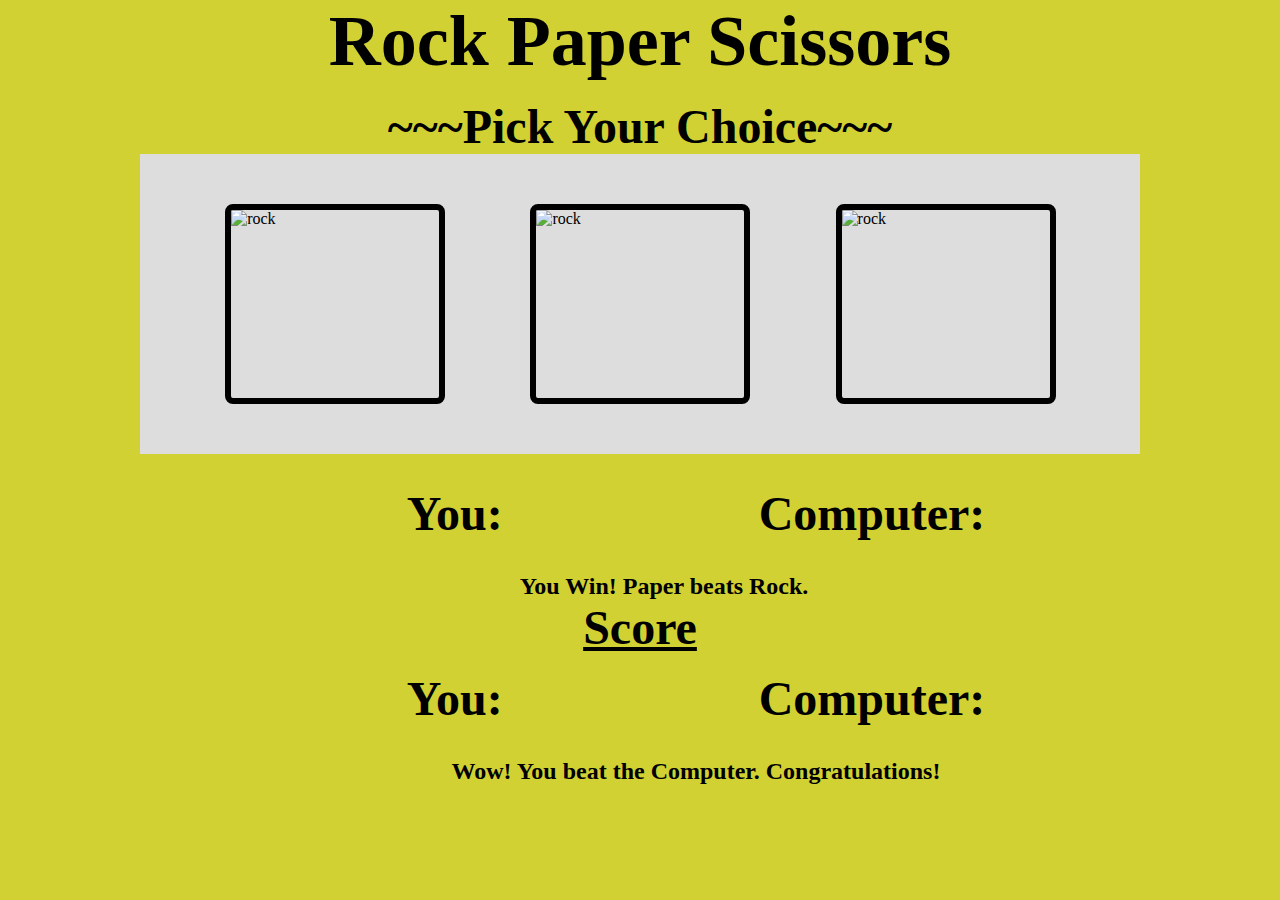
==== index.html @ 7f47de80 "Add hover effect to images" ====
<!DOCTYPE html>
<html lang="en">
<head>
    <meta charset="UTF-8">
    <meta http-equiv="X-UA-Compatible" content="IE=edge">
    <meta name="viewport" content="width=device-width, initial-scale=1.0">
    <title>Document</title>
    <link rel="stylesheet" href="style.css">
    <!-- <script src="game.js"></script> -->
</head>
<body>
    <div class="header">
        <h1 class="title">Rock Paper Scissors</h1>
        <h2 class="choice-text">~~~Pick Your Choice~~~</h2>
    </div>
   <div class="mid-section"> 
    <div class="rock-paper-scissors">
        <img class="choice-image" src="rock.jpg" alt="rock">
        <img class="choice-image" src="paper.jpg" alt="rock">
        <img class="choice-image" src="scissors.jpg" alt="rock">
    </div>
   </div>
    <div class="turn-selection">
        <h2 class="player-selection">You: </h2>
        <h2 class="computer-selection">Computer: </h2>
    </div>
    <div class="turn-result">
        You Win! Paper beats Rock.
    </div>
    <h1 class="score-text"><u>Score</u></h1>
    <div class="score">
        <h2 class="player-score">You: </h2>
        <h2 class="computer-score">Computer: </h2>
    </div>
    <div class="result">
        Wow! You beat the Computer. Congratulations!
    </div> 
</body>
</html>
---- style.css ----
* {
    margin: 0;
    padding: 0;
    box-sizing: border-box;
}

body {
    background-color: rgb(209, 209, 51);
}

.header {
    display: flex;
    flex-direction: column;
    align-items: center;
}

.title {
    font-size: 72px;
    margin-bottom: 1rem;
}
.choice-text {
    font-size: 48px;
}

.choice-image {
    width: 220px;
    height: 200px;
    border: .4rem solid black;
    border-radius: .5rem;
    margin-left: 0.05rem;
}

.choice-image:hover {
    transform: scale(1.1);
    border-color: #ffc600;
    box-shadow: 0 0 1rem #ffc600;
}

.rock-paper-scissors {
    display: flex;
    justify-content: space-evenly;
    align-items: center;
    width: 1000px;
    height: 300px;
    background-color: #ddd;
    margin-bottom: 2rem;

}

.mid-section {
    display: flex;
    justify-content: center;
}

.turn-selection {
    display: flex;
    justify-content:center;
    margin-left: 7rem;
    font-size: 32px;
    margin-bottom: 2rem;
    gap: 16rem;

}

.score-text {
    text-align: center;
    font-size: 48px;
    margin-bottom: 1rem;

}
.score {
    display: flex;
    justify-content:center;
    margin-left: 7rem;
    font-size: 32px;
    margin-bottom: 2rem;
    gap: 16rem;

}

.turn-result {
    margin-right: 4rem;
}

.turn-result, .result {
    text-align: center;
    font-size: 24px;
    font-weight: bolder;
    margin-left: 7rem;
}
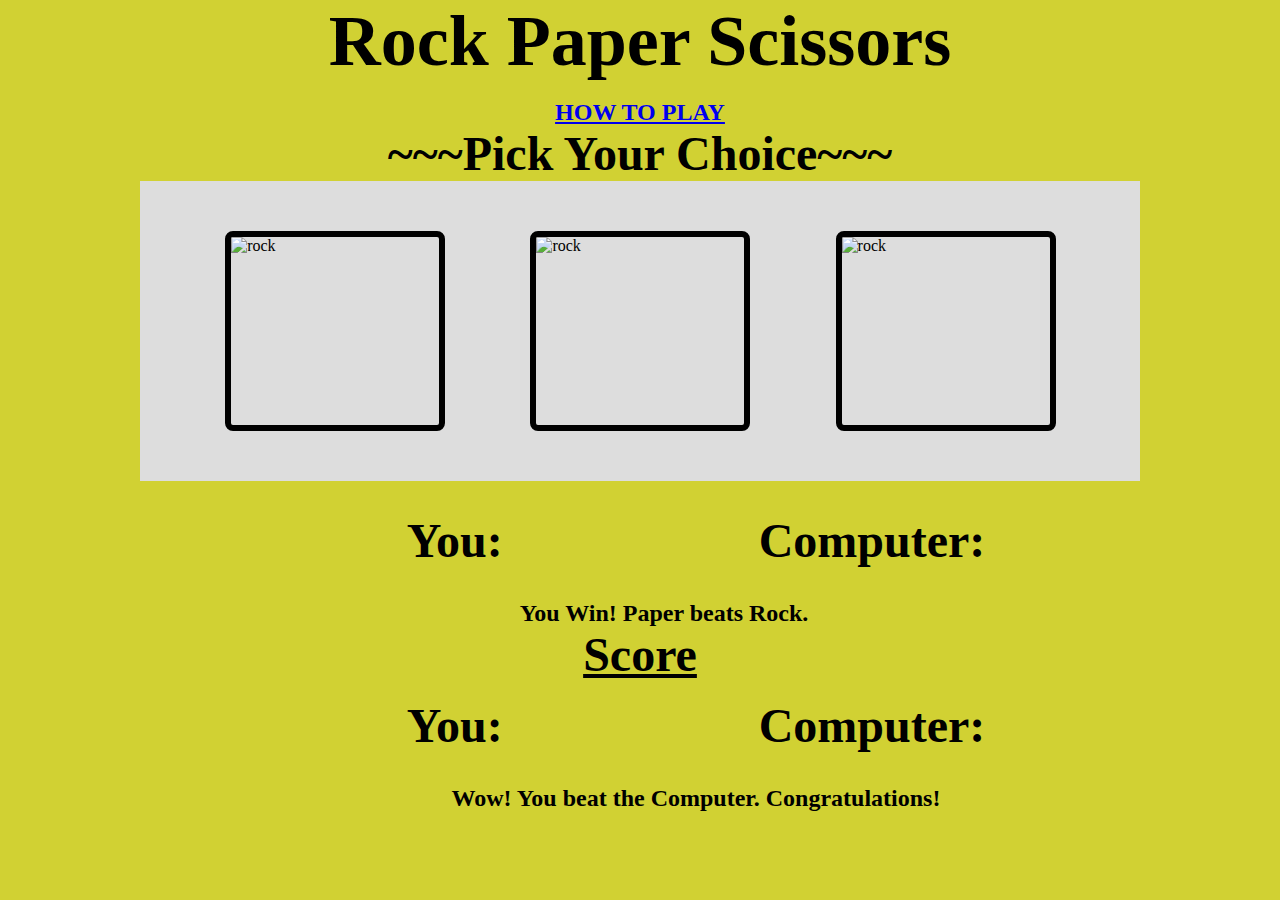
==== commit 2328c1d5: "Make turns display on screen" ====
--- a/index.html
+++ b/index.html
@@ -4,20 +4,22 @@
     <meta charset="UTF-8">
     <meta http-equiv="X-UA-Compatible" content="IE=edge">
     <meta name="viewport" content="width=device-width, initial-scale=1.0">
-    <title>Document</title>
+    <title>Rock Paper Scissors</title>
     <link rel="stylesheet" href="style.css">
     <!-- <script src="game.js"></script> -->
+    <script src="gameWithUI.js" defer></script>
 </head>
 <body>
     <div class="header">
         <h1 class="title">Rock Paper Scissors</h1>
+        <h2 class="rules"><a href="#">HOW TO PLAY</a></h2>
         <h2 class="choice-text">~~~Pick Your Choice~~~</h2>
     </div>
    <div class="mid-section"> 
     <div class="rock-paper-scissors">
-        <img class="choice-image" src="rock.jpg" alt="rock">
-        <img class="choice-image" src="paper.jpg" alt="rock">
-        <img class="choice-image" src="scissors.jpg" alt="rock">
+        <img class="choice-image rock" src="rock.jpg" alt="rock">
+        <img class="choice-image paper" src="paper.jpg" alt="rock">
+        <img class="choice-image scissors" src="scissors.jpg" alt="rock">
     </div>
    </div>
     <div class="turn-selection">
@@ -25,7 +27,7 @@
         <h2 class="computer-selection">Computer: </h2>
     </div>
     <div class="turn-result">
-        You Win! Paper beats Rock.
+        <p>You Win! Paper beats Rock.</p> 
     </div>
     <h1 class="score-text"><u>Score</u></h1>
     <div class="score">
@@ -33,7 +35,7 @@
         <h2 class="computer-score">Computer: </h2>
     </div>
     <div class="result">
-        Wow! You beat the Computer. Congratulations!
+        <p>Wow! You beat the Computer. Congratulations!</p>
     </div> 
 </body>
 </html>--- a/style.css
+++ b/style.css
@@ -34,6 +34,7 @@
     transform: scale(1.1);
     border-color: #ffc600;
     box-shadow: 0 0 1rem #ffc600;
+    cursor: pointer;
 }
 
 .rock-paper-scissors {
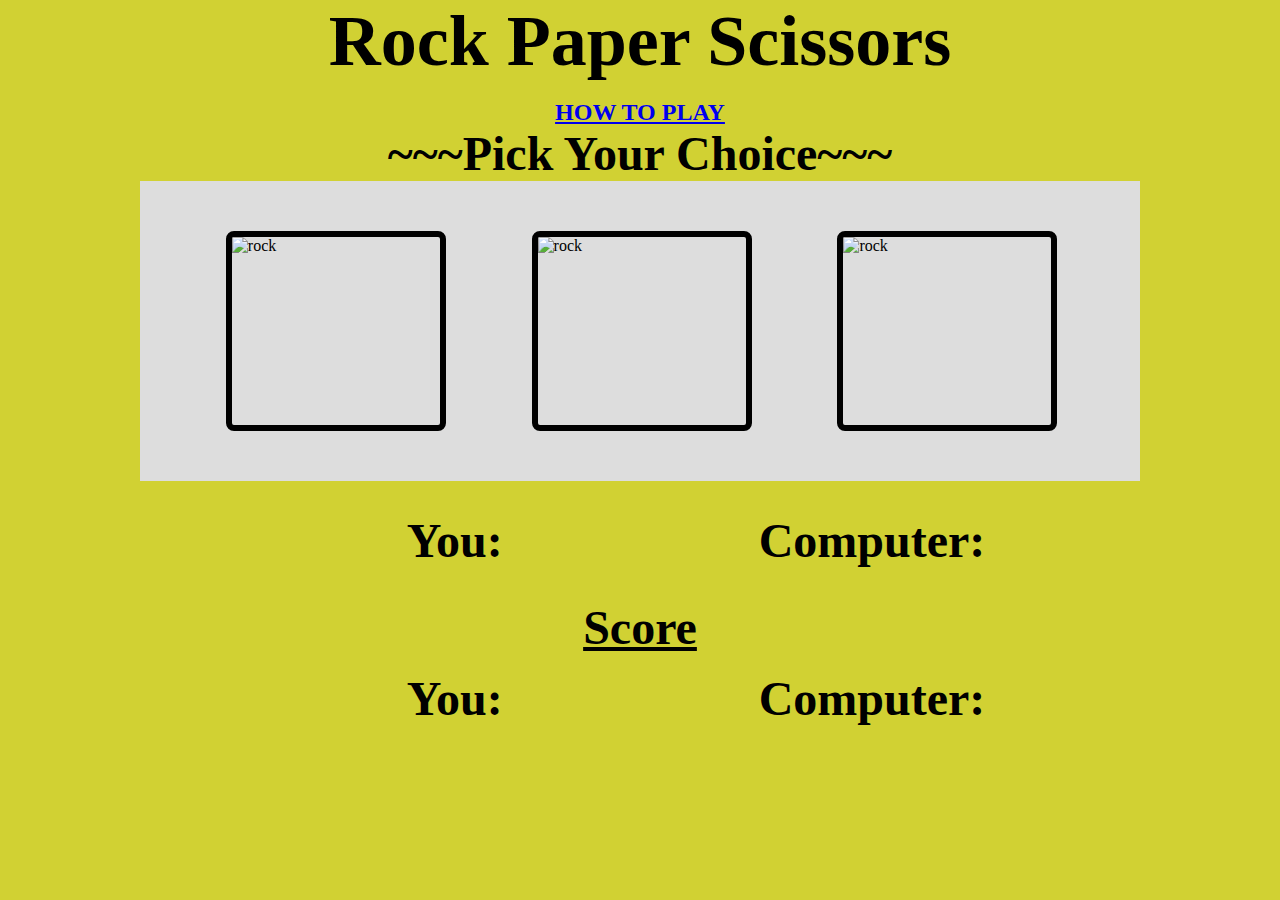
==== commit 928d86d5: "Add gitignore" ====
--- a/index.html
+++ b/index.html
@@ -26,16 +26,16 @@
         <h2 class="player-selection">You: </h2>
         <h2 class="computer-selection">Computer: </h2>
     </div>
-    <div class="turn-result">
-        <p>You Win! Paper beats Rock.</p> 
+    <div>
+        <p class="turn-result"></p> 
     </div>
     <h1 class="score-text"><u>Score</u></h1>
     <div class="score">
         <h2 class="player-score">You: </h2>
         <h2 class="computer-score">Computer: </h2>
     </div>
-    <div class="result">
-        <p>Wow! You beat the Computer. Congratulations!</p>
+    <div>
+        <p class="final-result"></p>
     </div> 
 </body>
 </html>--- a/style.css
+++ b/style.css
@@ -27,7 +27,7 @@
     height: 200px;
     border: .4rem solid black;
     border-radius: .5rem;
-    margin-left: 0.05rem;
+    margin-left: 0.2rem;
 }
 
 .choice-image:hover {
@@ -83,7 +83,7 @@
     margin-right: 4rem;
 }
 
-.turn-result, .result {
+.turn-result, .result , .final-result{
     text-align: center;
     font-size: 24px;
     font-weight: bolder;
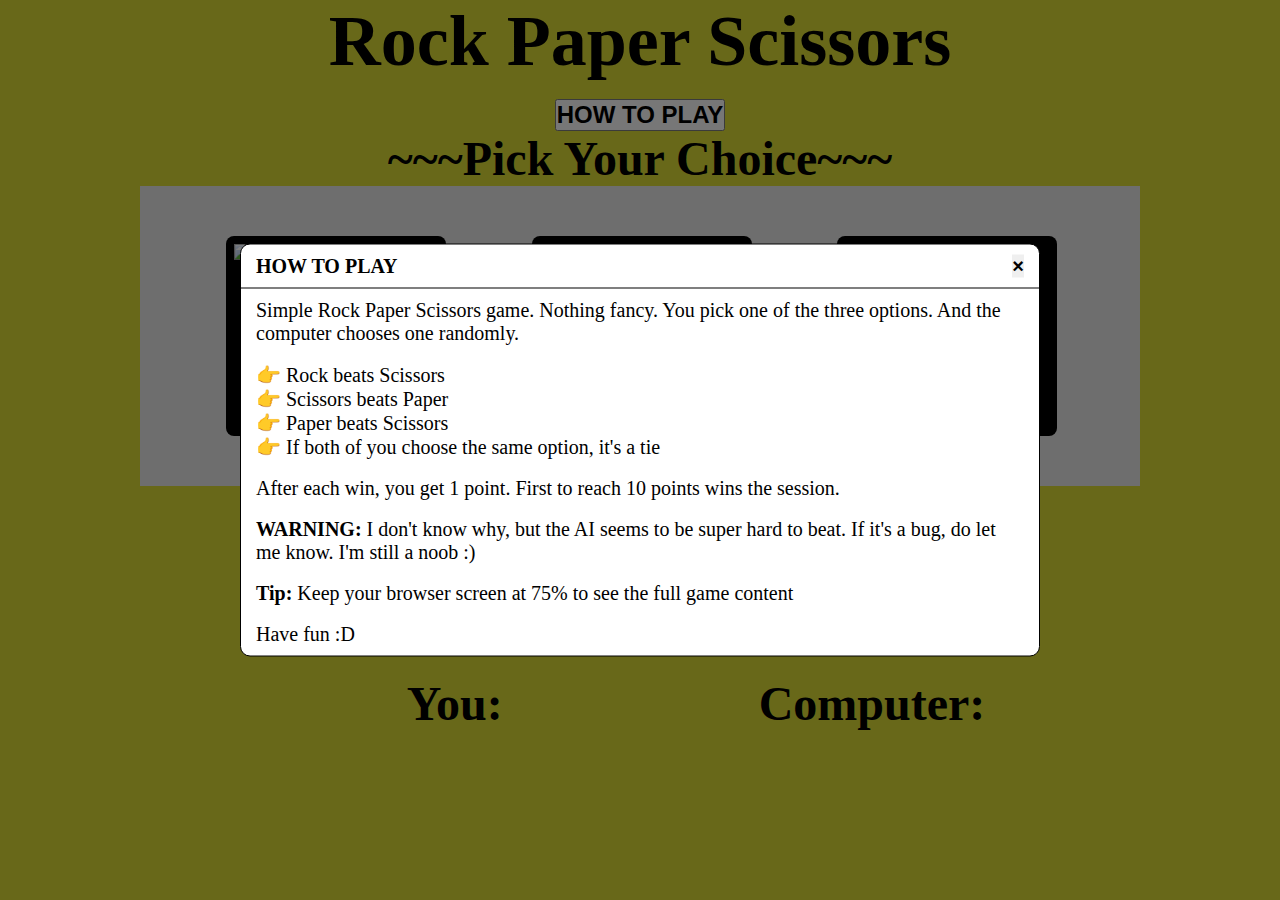
==== commit a371edff: "Add how to play modal" ====
--- a/index.html
+++ b/index.html
@@ -6,13 +6,39 @@
     <meta name="viewport" content="width=device-width, initial-scale=1.0">
     <title>Rock Paper Scissors</title>
     <link rel="stylesheet" href="style.css">
-    <!-- <script src="game.js"></script> -->
     <script src="gameWithUI.js" defer></script>
 </head>
 <body>
     <div class="header">
         <h1 class="title">Rock Paper Scissors</h1>
-        <h2 class="rules"><a href="#">HOW TO PLAY</a></h2>
+        <button data-modal-target="#modal"><span class="how-to-play">HOW TO PLAY</span></button>
+        <!-- MODAL START-->
+        <div class="modal active" id="modal">
+            <div class="modal-header">
+                <div class="modal-title">HOW TO PLAY</div>
+                <button data-close-button class="close-button">&times;</button>
+            </div>
+            <div class="modal-body">
+                <p class="modal-text">Simple Rock Paper Scissors game. Nothing fancy. You pick one of the three options. And the computer chooses one randomly.</p>
+                <br>
+                <ul class="modal-text">
+                    <li>👉 Rock beats Scissors</li>
+                    <li>👉 Scissors beats Paper</li>
+                    <li>👉 Paper beats Scissors</li>
+                    <li>👉 If both of you choose the same option, it's a tie</li>
+                </ul>
+                <br>
+                <p class="modal-text">After each win, you get 1 point. First to reach 10 points wins the session.</p>
+                <br>
+                <p class="modal-text"><strong>WARNING: </strong>I don't know why, but the AI seems to be super hard to beat. If it's a bug, do let me know. I'm still a noob :)</p>
+                <br>
+                <p class="modal-text"><strong>Tip: </strong>Keep your browser screen at 75% to see the full game content</p>
+                <br>
+                <p class="modal-text">Have fun :D</p>
+            </div>            
+        </div>
+        <div class="active" id="overlay"></div>
+        <!-- MODAL FINISH  -->
         <h2 class="choice-text">~~~Pick Your Choice~~~</h2>
     </div>
    <div class="mid-section"> 
--- a/style.css
+++ b/style.css
@@ -18,6 +18,79 @@
     font-size: 72px;
     margin-bottom: 1rem;
 }
+
+.how-to-play {
+    font-size: 24px;
+    font-weight: bold;
+}
+
+.modal {
+    position: fixed;
+    top: 50%;
+    left: 50%;
+    transform: translate(-50%, -50%) scale(0);
+    transition: 200ms ease-in-out;
+    border: 1px solid black;
+    border-radius: 10px;
+    z-index: 10;
+    background-color: white;
+    width: 800px;
+    max-width: 80%;
+}
+ul {
+    list-style-type: none;
+}
+.modal.active {
+    transform: translate(-50%, -50%) scale(1);
+}
+
+.modal-header {
+    padding: 10px 15px;
+    display: flex;
+    justify-content: space-between;
+    align-items: center;
+    border-bottom: 1px solid black;
+
+}
+
+.modal-title {
+    font-size: 1.25rem;
+    font-weight: bold;
+}
+
+.close-button {
+    cursor: pointer;
+    border: none;
+    outline: none;
+    font-size: 1.25rem;
+    font-weight: bold;
+}
+
+.modal-body {
+    padding: 10px 15px;
+}
+
+.modal-text {
+    font-size: 20px;
+}
+
+#overlay {
+    position: fixed;
+    opacity: 0;
+    transition: 200ms ease-in-out;
+    top: 0;
+    left: 0;
+    right: 0;
+    bottom: 0;
+    background-color: rgba(0, 0, 0, .5);
+    pointer-events: none;
+}
+
+#overlay.active {
+    opacity: 1;
+    pointer-events: all;
+}
+
 .choice-text {
     font-size: 48px;
 }
@@ -25,14 +98,16 @@
 .choice-image {
     width: 220px;
     height: 200px;
-    border: .4rem solid black;
+    
     border-radius: .5rem;
+    padding: .5rem;
+    background-color: black;
     margin-left: 0.2rem;
 }
 
 .choice-image:hover {
     transform: scale(1.1);
-    border-color: #ffc600;
+    background-color: #ffc600;
     box-shadow: 0 0 1rem #ffc600;
     cursor: pointer;
 }
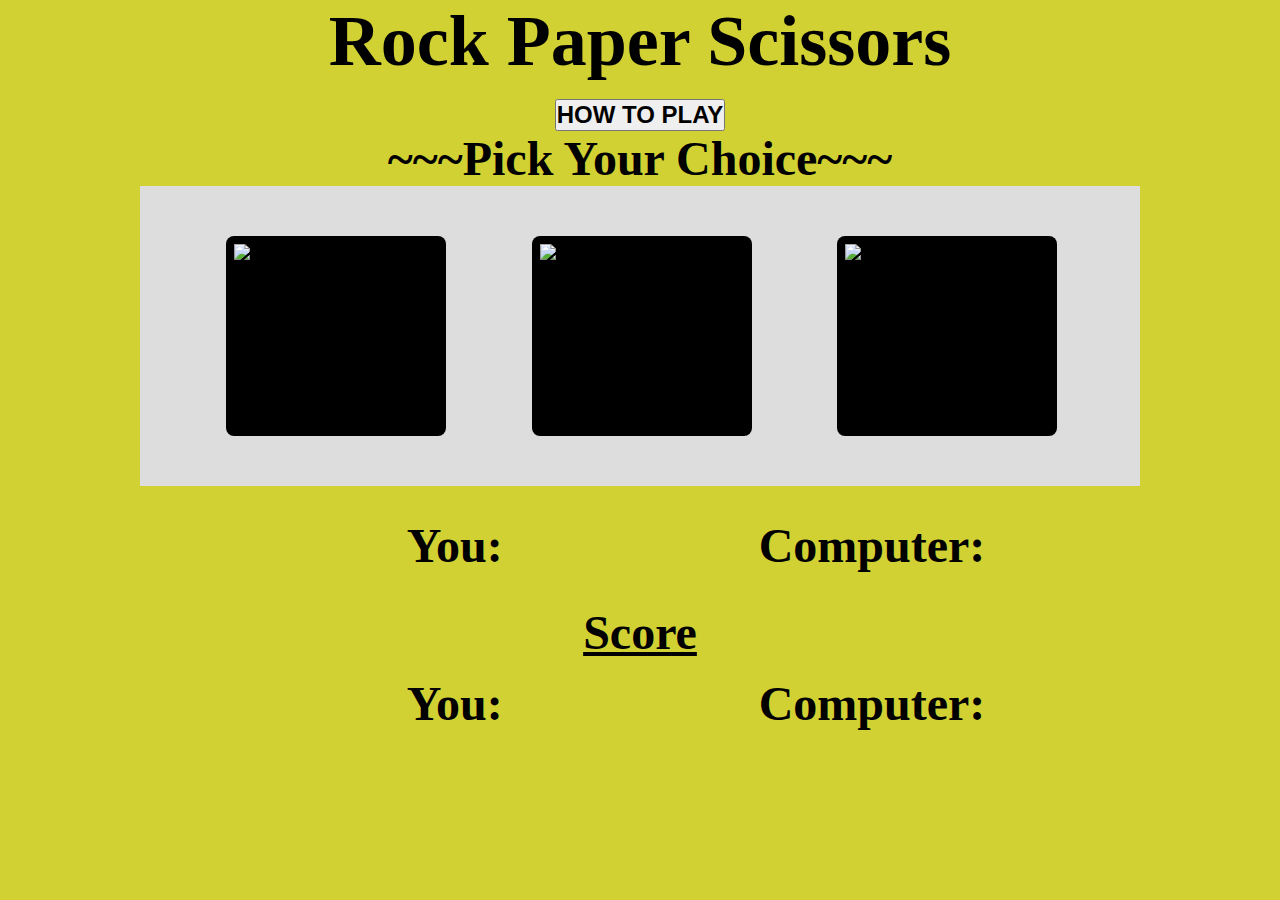
==== commit 4c1fd57e: "Finish game without Play Again" ====
--- a/index.html
+++ b/index.html
@@ -13,7 +13,7 @@
         <h1 class="title">Rock Paper Scissors</h1>
         <button data-modal-target="#modal"><span class="how-to-play">HOW TO PLAY</span></button>
         <!-- MODAL START-->
-        <div class="modal active" id="modal">
+        <div class="modal" id="modal">
             <div class="modal-header">
                 <div class="modal-title">HOW TO PLAY</div>
                 <button data-close-button class="close-button">&times;</button>
@@ -37,7 +37,7 @@
                 <p class="modal-text">Have fun :D</p>
             </div>            
         </div>
-        <div class="active" id="overlay"></div>
+        <div id="overlay"></div>
         <!-- MODAL FINISH  -->
         <h2 class="choice-text">~~~Pick Your Choice~~~</h2>
     </div>
--- a/style.css
+++ b/style.css
@@ -37,6 +37,7 @@
     width: 800px;
     max-width: 80%;
 }
+
 ul {
     list-style-type: none;
 }
@@ -53,12 +54,12 @@
 
 }
 
-.modal-title {
+.modal-header .modal-title {
     font-size: 1.25rem;
     font-weight: bold;
 }
 
-.close-button {
+.modal-header .close-button {
     cursor: pointer;
     border: none;
     outline: none;
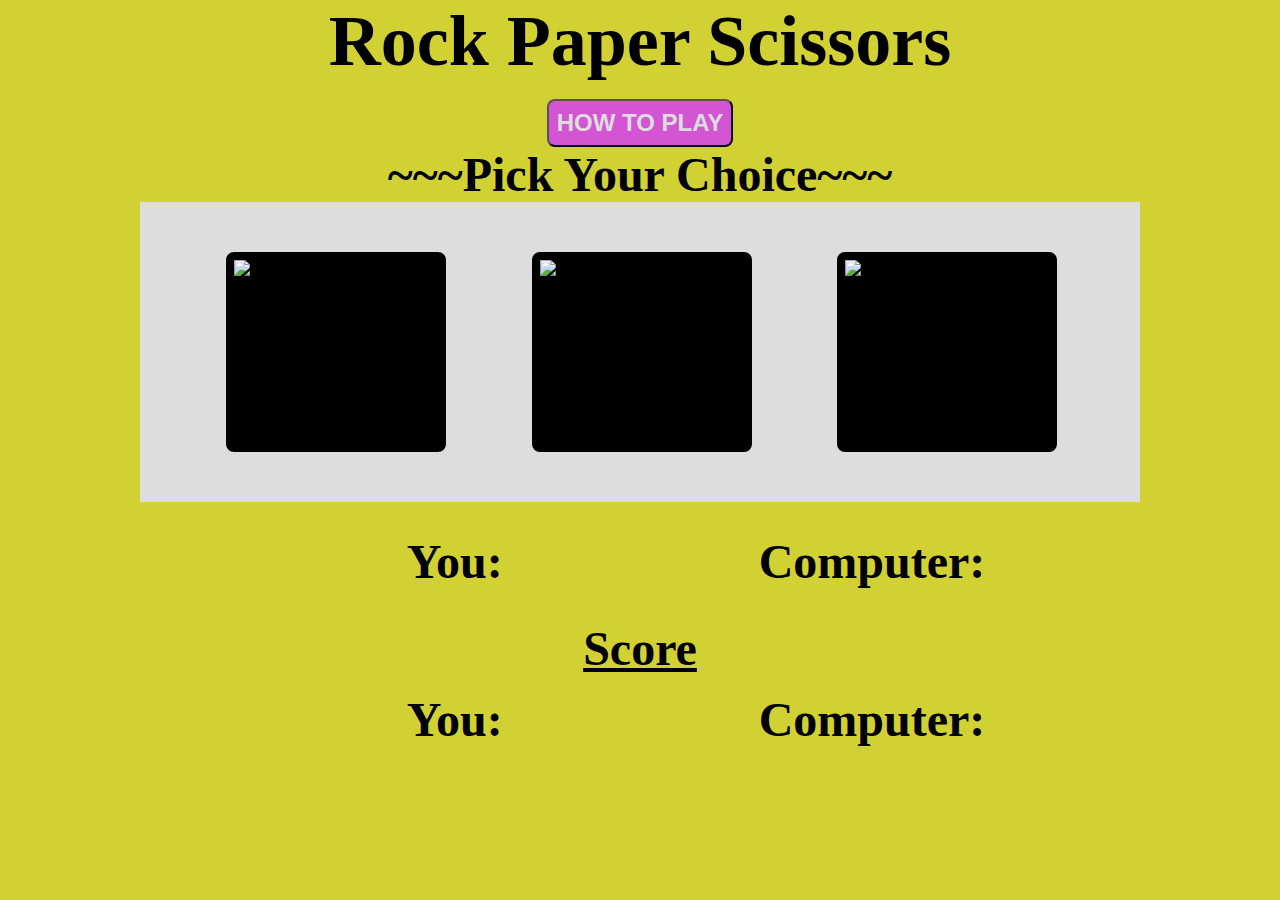
==== commit 6eb35d17: "Add game over and play again feature" ====
--- a/index.html
+++ b/index.html
@@ -11,7 +11,7 @@
 <body>
     <div class="header">
         <h1 class="title">Rock Paper Scissors</h1>
-        <button data-modal-target="#modal"><span class="how-to-play">HOW TO PLAY</span></button>
+        <button class="how-to-play-btn" data-modal-target="#modal"><span class="how-to-play">HOW TO PLAY</span></button>
         <!-- MODAL START-->
         <div class="modal" id="modal">
             <div class="modal-header">
@@ -44,10 +44,14 @@
    <div class="mid-section"> 
     <div class="rock-paper-scissors">
         <img class="choice-image rock" src="rock.jpg" alt="rock">
-        <img class="choice-image paper" src="paper.jpg" alt="rock">
-        <img class="choice-image scissors" src="scissors.jpg" alt="rock">
+        <img class="choice-image paper" src="paper.jpg" alt="paper">
+        <img class="choice-image scissors" src="scissors.jpg" alt="scissors">
     </div>
    </div>
+    <div class="game-over">
+        <p class="final-result"></p>
+        <button class="play-again" onclick="window.location.reload()" >PLAY AGAIN</button>
+    </div>
     <div class="turn-selection">
         <h2 class="player-selection">You: </h2>
         <h2 class="computer-selection">Computer: </h2>
@@ -61,7 +65,7 @@
         <h2 class="computer-score">Computer: </h2>
     </div>
     <div>
-        <p class="final-result"></p>
+        
     </div> 
 </body>
 </html>--- a/style.css
+++ b/style.css
@@ -22,6 +22,28 @@
 .how-to-play {
     font-size: 24px;
     font-weight: bold;
+    color: #ddd;
+}
+
+.how-to-play-btn {
+    background-color: rgb(212, 85, 212);
+    border-radius: 8px;
+    padding: 8px;
+}
+
+.play-again {
+    background-color: rgb(212, 85, 212);
+    border-radius: 8px;
+    padding: 8px;
+    font-size: 24px;
+    font-weight: bold;
+    color: #ddd;
+     display: none;
+}
+
+.how-to-play-btn:hover {
+    background-color: rgb(126, 44, 126);
+    cursor: pointer;
 }
 
 .modal {
@@ -129,6 +151,21 @@
     justify-content: center;
 }
 
+.game-over {
+    display: flex;
+    flex-direction: column;
+    justify-content: center;
+    align-items: center;
+}
+
+.final-result {
+    text-align: center;
+    font-size: 36px;
+    font-weight: bolder;
+    margin-left: 5rem;
+    display: block;
+}
+
 .turn-selection {
     display: flex;
     justify-content:center;
@@ -159,7 +196,7 @@
     margin-right: 4rem;
 }
 
-.turn-result, .result , .final-result{
+.turn-result, .result {
     text-align: center;
     font-size: 24px;
     font-weight: bolder;
